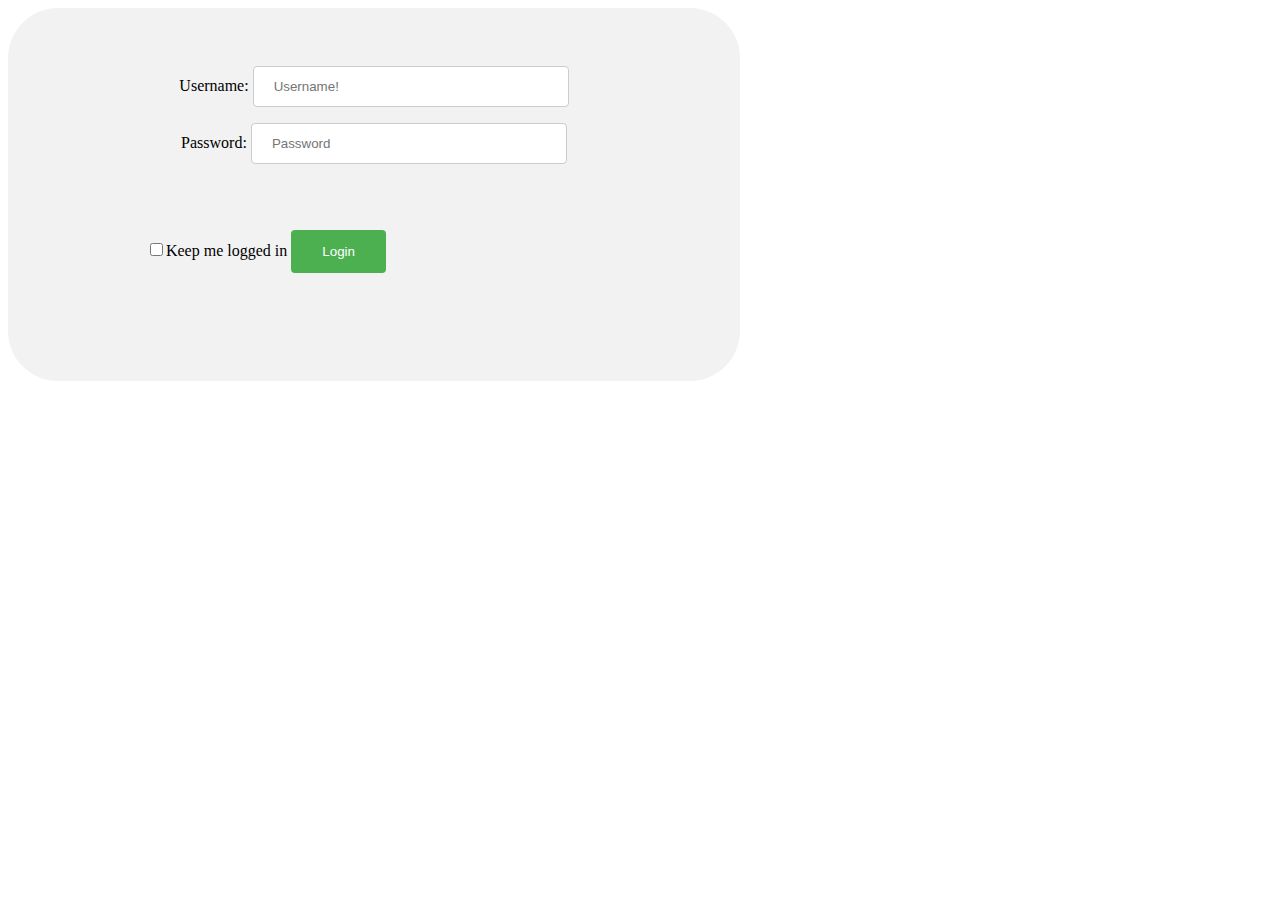
==== JSPLoginForm/WebContent/login.html @ f437695f "sample login page using jsp" ====
<!DOCTYPE html>
<html>
<head>
<meta charset="UTF-8">
<title>Login Form</title>
<style type="text/css">
/* Basics */
input[type=text], select {
  width: 50%;
  padding: 12px 20px;
  margin: 8px 0;
  display: inline-block;
  border: 1px solid #ccc;
  border-radius: 4px;
  box-sizing: border-box;
}
input[type=password], select {
  width: 50%;
  padding: 12px 20px;
  margin: 8px 0;
  display: inline-block;
  border: 1px solid #ccc;
  border-radius: 4px;
  box-sizing: border-box;
}

input[type=submit] {
  width: 30%;
  background-color: #4CAF50;
  color: white;
  padding: 14px 20px;
  margin: 8px 0;
  border: none;
  border-radius: 4px;
  cursor: pointer;
}

input[type=submit]:hover {
  background-color: #45a049;
}

div {
  border-radius: 50px;
  background-color: #f2f2f2;
  padding: 50px;
  width: 50%;
}
</style>
</head>
<body>
	<div id="container" align="center">
		<form action="login.jsp" align="center" method="post">
			<label for="username">Username:</label>
			<input type="text" id="username" name="username" placeholder="Username!"><br>
			<label for="password">Password:</label>
			<input type="password" id="password" name="password" placeholder="Password">
			<div id="lower">
				<input type="checkbox"><label for="checkbox">Keep me logged in</label>
				<input type="submit" value="Login">
			</div>
		</form>
	
	</div>
</body>
</html>
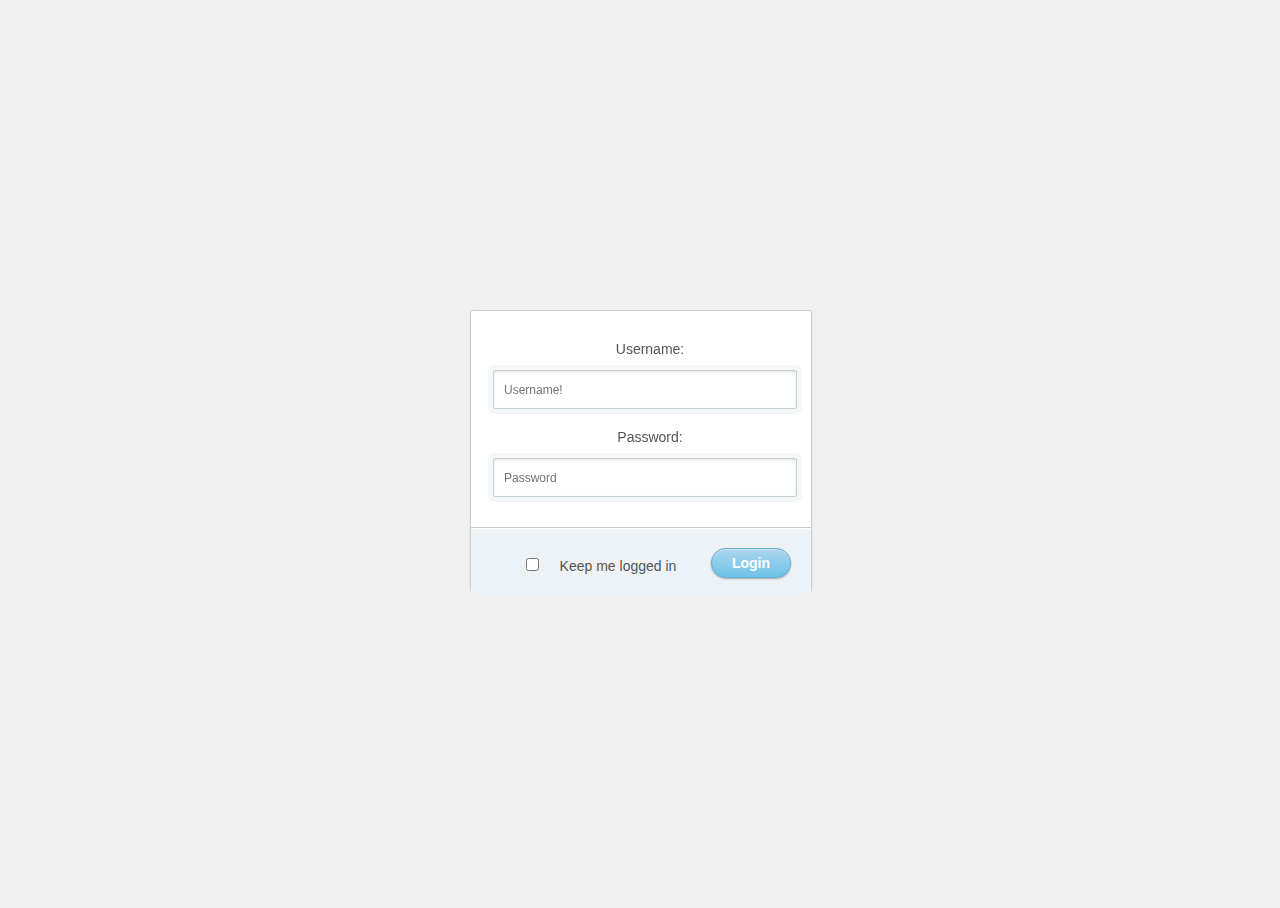
==== commit 7dd6f198: "sample temperature conversion program using jsp" ====
--- a/JSPLoginForm/WebContent/login.html
+++ b/JSPLoginForm/WebContent/login.html
@@ -3,49 +3,7 @@
 <head>
 <meta charset="UTF-8">
 <title>Login Form</title>
-<style type="text/css">
-/* Basics */
-input[type=text], select {
-  width: 50%;
-  padding: 12px 20px;
-  margin: 8px 0;
-  display: inline-block;
-  border: 1px solid #ccc;
-  border-radius: 4px;
-  box-sizing: border-box;
-}
-input[type=password], select {
-  width: 50%;
-  padding: 12px 20px;
-  margin: 8px 0;
-  display: inline-block;
-  border: 1px solid #ccc;
-  border-radius: 4px;
-  box-sizing: border-box;
-}
-
-input[type=submit] {
-  width: 30%;
-  background-color: #4CAF50;
-  color: white;
-  padding: 14px 20px;
-  margin: 8px 0;
-  border: none;
-  border-radius: 4px;
-  cursor: pointer;
-}
-
-input[type=submit]:hover {
-  background-color: #45a049;
-}
-
-div {
-  border-radius: 50px;
-  background-color: #f2f2f2;
-  padding: 50px;
-  width: 50%;
-}
-</style>
+<link rel="stylesheet" type="text/css" href="loginstyling.css">
 </head>
 <body>
 	<div id="container" align="center">
--- a/JSPLoginForm/WebContent/loginstyling.css
+++ b/JSPLoginForm/WebContent/loginstyling.css
@@ -0,0 +1,126 @@
+@charset "UTF-8";
+html, body {
+    width: 100%;
+    height: 100%;
+    font-family: "Helvetica Neue", Helvetica, sans-serif;
+    color: #444;
+    -webkit-font-smoothing: antialiased;
+    background: #f0f0f0;
+}
+#container {
+    position: fixed;
+    width: 340px;
+    height: 280px;
+    top: 50%;
+    left: 50%;
+    margin-top: -140px;
+    margin-left: -170px;
+	background: #fff;
+    border-radius: 3px;
+    border: 1px solid #ccc;
+    box-shadow: 0 1px 2px rgba(0, 0, 0, .1);
+	
+}
+form {
+    margin: 0 auto;
+    margin-top: 20px;
+}
+label {
+    color: #555;
+    display: inline-block;
+    margin-left: 18px;
+    padding-top: 10px;
+    font-size: 14px;
+}
+p a {
+    font-size: 11px;
+    color: #aaa;
+    float: right;
+    margin-top: -13px;
+    margin-right: 20px;
+ -webkit-transition: all .4s ease;
+    -moz-transition: all .4s ease;
+    transition: all .4s ease;
+}
+p a:hover {
+    color: #555;
+}
+input {
+    font-family: "Helvetica Neue", Helvetica, sans-serif;
+    font-size: 12px;
+    outline: none;
+}
+input[type=text],
+input[type=password] {
+    color: #777;
+    padding-left: 10px;
+    margin: 10px;
+    margin-top: 12px;
+    margin-left: 18px;
+    width: 290px;
+    height: 35px;
+	border: 1px solid #c7d0d2;
+    border-radius: 2px;
+    box-shadow: inset 0 1.5px 3px rgba(190, 190, 190, .4), 0 0 0 5px #f5f7f8;
+-webkit-transition: all .4s ease;
+    -moz-transition: all .4s ease;
+    transition: all .4s ease;
+	}
+input[type=text]:hover,
+input[type=password]:hover {
+    border: 1px solid #b6bfc0;
+    box-shadow: inset 0 1.5px 3px rgba(190, 190, 190, .7), 0 0 0 5px #f5f7f8;
+}
+input[type=text]:focus,
+input[type=password]:focus {
+    border: 1px solid #a8c9e4;
+    box-shadow: inset 0 1.5px 3px rgba(190, 190, 190, .4), 0 0 0 5px #e6f2f9;
+}
+#lower {
+    background: #ecf2f5;
+    width: 100%;
+    height: 69px;
+    margin-top: 20px;
+	  box-shadow: inset 0 1px 1px #fff;
+    border-top: 1px solid #ccc;
+    border-bottom-right-radius: 3px;
+    border-bottom-left-radius: 3px;
+}
+input[type=checkbox] {
+    margin-left: 20px;
+    margin-top: 30px;
+}
+.check {
+    margin-left: 3px;
+	font-size: 11px;
+    color: #444;
+    text-shadow: 0 1px 0 #fff;
+}
+input[type=submit] {
+    float: right;
+    margin-right: 20px;
+    margin-top: 20px;
+    width: 80px;
+    height: 30px;
+font-size: 14px;
+    font-weight: bold;
+    color: #fff;
+    background-color: #acd6ef; /*IE fallback*/
+    background-image: -webkit-gradient(linear, left top, left bottom, from(#acd6ef), to(#6ec2e8));
+    background-image: -moz-linear-gradient(top left 90deg, #acd6ef 0%, #6ec2e8 100%);
+    background-image: linear-gradient(top left 90deg, #acd6ef 0%, #6ec2e8 100%);
+    border-radius: 30px;
+    border: 1px solid #66add6;
+    box-shadow: 0 1px 2px rgba(0, 0, 0, .3), inset 0 1px 0 rgba(255, 255, 255, .5);
+    cursor: pointer;
+}
+input[type=submit]:hover {
+    background-image: -webkit-gradient(linear, left top, left bottom, from(#b6e2ff), to(#6ec2e8));
+    background-image: -moz-linear-gradient(top left 90deg, #b6e2ff 0%, #6ec2e8 100%);
+    background-image: linear-gradient(top left 90deg, #b6e2ff 0%, #6ec2e8 100%);
+}
+input[type=submit]:active {
+    background-image: -webkit-gradient(linear, left top, left bottom, from(#6ec2e8), to(#b6e2ff));
+    background-image: -moz-linear-gradient(top left 90deg, #6ec2e8 0%, #b6e2ff 100%);
+    background-image: linear-gradient(top left 90deg, #6ec2e8 0%, #b6e2ff 100%);
+}